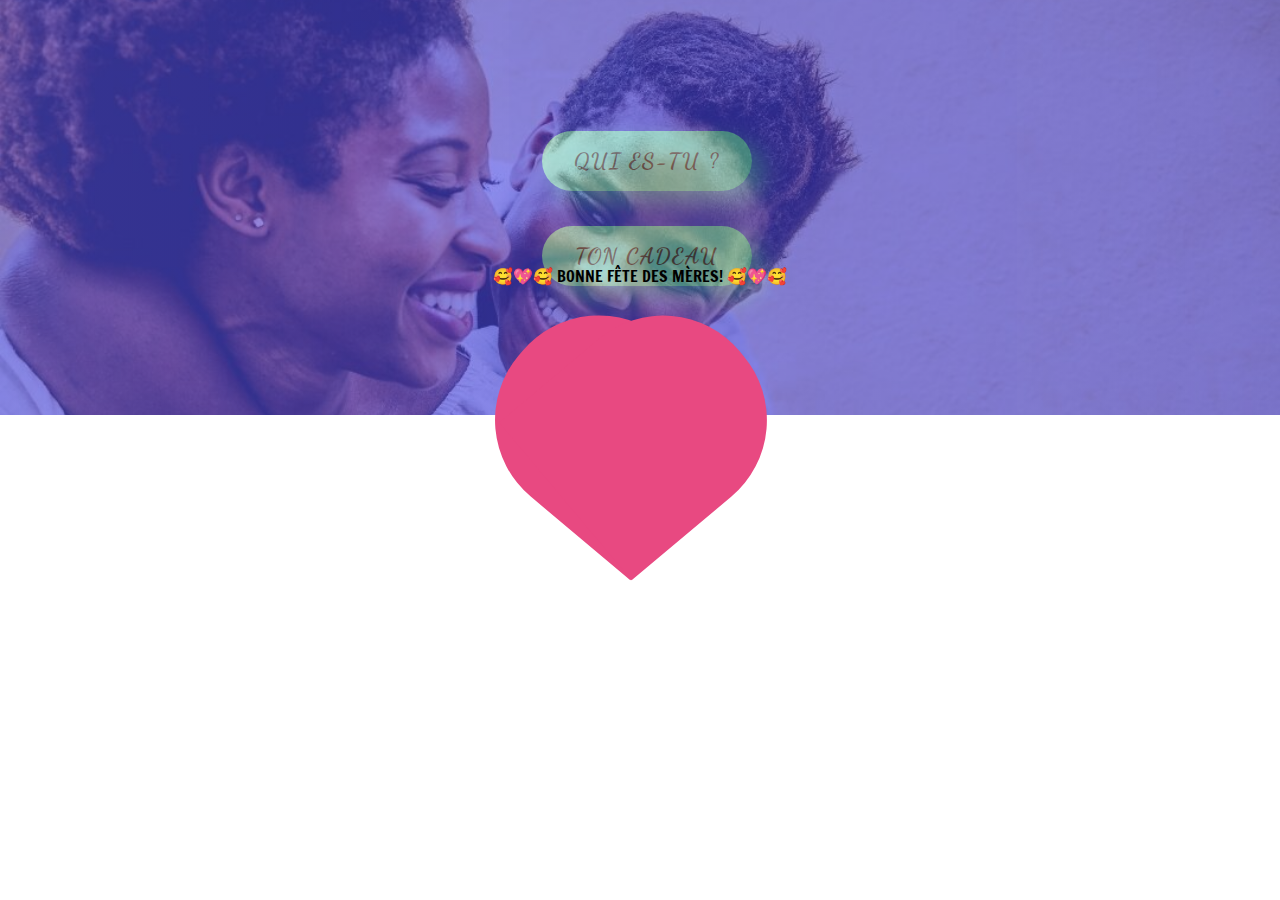
==== index.html @ 084f189c "favicon add" ====
<!DOCTYPE html>
<html lang="fr">
  <head>
    <meta charset="UTF-8" />
    <meta http-equiv="X-UA-Compatible" content="IE=edge" />
    <meta name="viewport" content="width=device-width, initial-scale=1.0" />
    <link rel="shortcut icon" type="image/x-icon" href="/img/favicon.ico" />
    <link rel="stylesheet" type="text/css" href="style.css" />
    <title>BONNE FÊTE DES MÈRES</title>
  </head>
  <body>
    <div class="mainPage">
      <div class="container">
        <div class="overlay">
          <nav>
            <ul>
              <a href="./qui-es-tu.html"
                ><li class="button btn1">QUI ES-TU ?</li></a
              >
              <a href="./ton-cadeau.html"
                ><li class="button btn2">TON CADEAU</li></a
              >
            </ul>
          </nav>
        </div>
        <svg xmlns="http://www.w3.org/2000/svg" viewBox="0 0 1440 320">
          <path
            fill="#fff"
            fill-opacity="1"
            d="M0,192L40,176C80,160,160,128,240,117.3C320,107,400,117,480,133.3C560,149,640,171,720,160C800,149,880,107,960,74.7C1040,43,1120,21,1200,42.7C1280,64,1360,128,1400,160L1440,192L1440,320L1400,320C1360,320,1280,320,1200,320C1120,320,1040,320,960,320C880,320,800,320,720,320C640,320,560,320,480,320C400,320,320,320,240,320C160,320,80,320,40,320L0,320Z"
          ></path>
        </svg>
      </div>
    </div>
    <div class="balloon-container1">
      <div class="balloon1">🥰💖🥰 BONNE FÊTE DES MÈRES! 🥰💖🥰</div>
    </div>
  </body>
</html>
---- style.css ----
@import url("https://fonts.googleapis.com/css2?family=Dancing+Script&display=swap");
@import url("https://fonts.googleapis.com/css2?family=Francois+One&display=swap");
@import url("https://fonts.googleapis.com/css2?family=Dancing+Script&family=Great+Vibes&family=Pattaya&display=swap");

body {
  margin: 0 auto;
}

.mainPage {
  margin-top: -17px;
  display: flex;
}

.container {
  position: relative;
  top: 0px;
  width: 100%;
  height: 100vh;
  background-image: url(./img/mereEnfant.jpg);
  background-size: cover;
}

.overlay {
  width: 100%;
  height: 100%;
  background: linear-gradient(to right, #3431eb, #120fd6);
  opacity: 0.5;
  display: flex;
  align-items: center;
  justify-content: center;
  position: absolute;
}

nav li {
  margin-left: -27px;
}

ul a {
  text-decoration: none;
}

.button {
  list-style-type: none;
  min-width: 200px;
  min-height: 50px;
  font-family: "Dancing Script", cursive;
  font-size: 22px;
  display: flex;
  align-items: center;
  justify-content: center;
  letter-spacing: 1.3px;
  font-weight: 700;
  color: #313133;
  background: #4fd1c5;
  background: linear-gradient(
    90deg,
    rgba(129, 230, 217, 1) 0%,
    rgba(79, 209, 197, 1) 100%
  );
  border: none;
  border-radius: 1000px;
  box-shadow: 12px 12px 24px rgba(79, 209, 197, 0.64);
  transition: all 0.3s ease-in-out 0s;
  cursor: pointer;
  outline: none;
  position: relative;
  padding: 5px;
  margin-top: 35px;
}

nav li::before {
  content: "";
  border-radius: 1000px;
  min-width: calc(250px + 12px);
  min-height: calc(60px + 12px);
  border: 6px solid #00ffcb;
  box-shadow: 0 0 60px rgba(0, 255, 203, 0.64);
  position: absolute;
  top: 50%;
  left: 50%;
  transform: translate(-50%, -50%);
  opacity: 0;
  transition: all 0.3s ease-in-out 0s;
}

.button:hover,
.button:focus {
  color: #313133;
  transform: translateY(-6px);
}

nav li:hover::before,
nav li:focus::before {
  opacity: 1;
}

nav li::after {
  content: "";
  width: 30px;
  height: 30px;
  border-radius: 100%;
  border: 6px solid rgb(231, 29, 130);
  position: absolute;
  z-index: -1;
  top: 50%;
  left: 50%;
  transform: translate(-50%, -50%);
  animation: ring 1.5s infinite;
}

nav li:hover::after,
nav li:focus::after {
  animation: none;
  display: none;
}

.container svg {
  display: block;
  position: relative;
  bottom: -28rem;
}

.balloon1 {
  display: inline-block;
  position: relative;
  top: -150px;
  min-height: 16em;
  min-width: 16em;
  background: transparent;
  text-align: center;
  font-family: "Francois One", sans-serif;
}

.balloon1:before,
.balloon1:after {
  position: absolute;
  content: "";
  left: 70px;
  top: -60px;
  width: 70%;
  height: 90%;
  background-color: #e84981;
  border-radius: 100px 100px 0 0;
  transform: rotate(-50deg);
  transform-origin: 92% 100%;
}
.balloon1:after {
  left: 0;
  transform: rotate(50deg);
  transform-origin: 8% 100%;
}

.balloon-container1 {
  animation: balloonmove 20s ease-in-out infinite;
  display: flex;
  justify-content: center;
  align-items: center;
}

@keyframes balloonmove {
  0%,
  100% {
    transform: translateY(100%);
  }
  90% {
    transform: translateY(0%);
  }
}

@keyframes ring {
  0% {
    width: 30px;
    height: 30px;
    opacity: 1;
    background: linear-gradient(rgb(230, 129, 225) 0%, rgb(231, 29, 130) 100%);
  }
  100% {
    width: 300px;
    height: 300px;
    opacity: 0;
    background: linear-gradient(
      90deg,
      rgba(129, 230, 217, 1) 0%,
      rgba(79, 209, 197, 1) 100%
    );
  }
}

@media all and (min-width: 320px) and (max-width: 405px) {
  .container {
    height: 78vh;
  }
}

@media all and (min-width: 410px) and (max-width: 615px) {
  .container {
    height: 65vh;
  }
}

@media all and (min-width: 700px) and (max-width: 1023px) {
  .container {
    height: 60vh;
  }
}

@media all and (min-width: 1024px) and (max-width: 1400px) {
  .container {
    height: 48vh;
  }
}

/***************** Styles qui-es-tu.html **********************/
#mainPage2__header {
  display: flex;
  flex-direction: column;
  align-items: center;
}

.arrow-left {
  position: absolute;
  display: inline-block;
  font-size: 2rem;
  margin-left: -155px;
  margin-top: 15px;
  color: black;
}

@media screen and (min-width: 768px) and (max-width: 1020px) {
  .arrow-left {
    margin-left: -345px;
  }
}

@media screen and (min-width: 1024px) and (max-width: 1200px) {
  .arrow-left {
    margin-left: -475px;
  }
}

@media screen and (min-width: 1300px) {
  .arrow-left {
    margin-left: -735px;
  }
}

.texte-mere {
  display: flex;
  justify-content: center;
  align-items: center;
  text-align: center;
  background-color: black;
  border-radius: 2pc 2pc 0 0;
}

.texte-mere p {
  line-height: 35px;
  font-size: 1.86em;
  letter-spacing: 0.01cm;
  width: 90%;
  color: #e84981;
  /* font-family: "Pattaya", sans-serif; */
  /* font-family: "Dancing Script", cursive; */
  font-family: "Great Vibes", cursive;
}

.texte-mère__Phrase1 {
  animation: apparitionTexte 2s ease-in-out 0.1s;
}
.texte-mère__Phrase2 {
  animation: apparitionTexte 2s ease-in-out 0.2s;
}
.texte-mère__Phrase3 {
  animation: apparitionTexte 2s ease-in-out 0.3s;
}
.texte-mère__Phrase4 {
  animation: apparitionTexte 2s ease-in-out 0.4s;
}
.texte-mère__Phrase5 {
  animation: apparitionTexte 2s ease-in-out 0.5s;
}
.texte-mère__Phrase6 {
  animation: apparitionTexte 2s ease-in-out 0.6s;
}
.texte-mère__Phrase7 {
  animation: apparitionTexte 2s ease-in-out 0.7s;
}
.texte-mère__Phrase8 {
  animation: apparitionTexte 2s ease-in-out 0.8s;
}

@keyframes apparitionTexte {
  from {
    opacity: 0;
  }

  to {
    opacity: 1;
  }
}

/***************** Styles ton-cadeau.html **********************/

.back {
  position: fixed;
  left: 0;
  top: 0;
  width: 100%;
  height: 100%;
  background-color: #22181e;
}

.back__arrow-left {
  position: relative;
  display: inline-block;
  font-size: 2rem;
  margin-left: 30px;
  margin-top: 15px;
  color: white;
}

#source-heart {
  width: 20px;
  height: 20px;
  position: fixed;
  right: 30px;
  top: 30px;
}

#button {
  width: 100px;
  height: 100px;
  left: 50%;
  top: 50%;
  margin: -50px;
  background: #b93082;
  position: fixed;
  border-radius: 50px;
  box-sizing: border-box;
  color: black;
  text-align: center;
  padding: 25px 0 0 3px;
  font-family: monospace;
  font-size: 40px;
  cursor: pointer;
  z-index: 20;
  box-shadow: 0 0 20px -5px #e84981;
  overflow: hidden;
}

#button svg {
  width: 50%;
  height: 50%;
  left: 50%;
  top: 50%;
  position: absolute;
  transform: translateX(-50%) translateY(-45%);
}

.heart {
  position: fixed;
  width: 50px;
  z-index: 10;
  height: 50px;
  transform: translateX(-50%) translateY(-50%) scale(1.5);
  opacity: 1;
  transition: 0.5s ease;
  opacity: 0;
}

@keyframes show-heart {
  0% {
    opacity: 0;
    transform: translateX(-50%) translateY(-50%) scale(1) rotateZ(-15deg);
  }
  50% {
    opacity: 0.8;
  }
  100% {
    opacity: 0;
    left: 50%;
    top: 50%;
    transform: translateX(-50%) translateY(-50%) scale(0.2) rotateZ(15deg);
    display: none;
  }
}
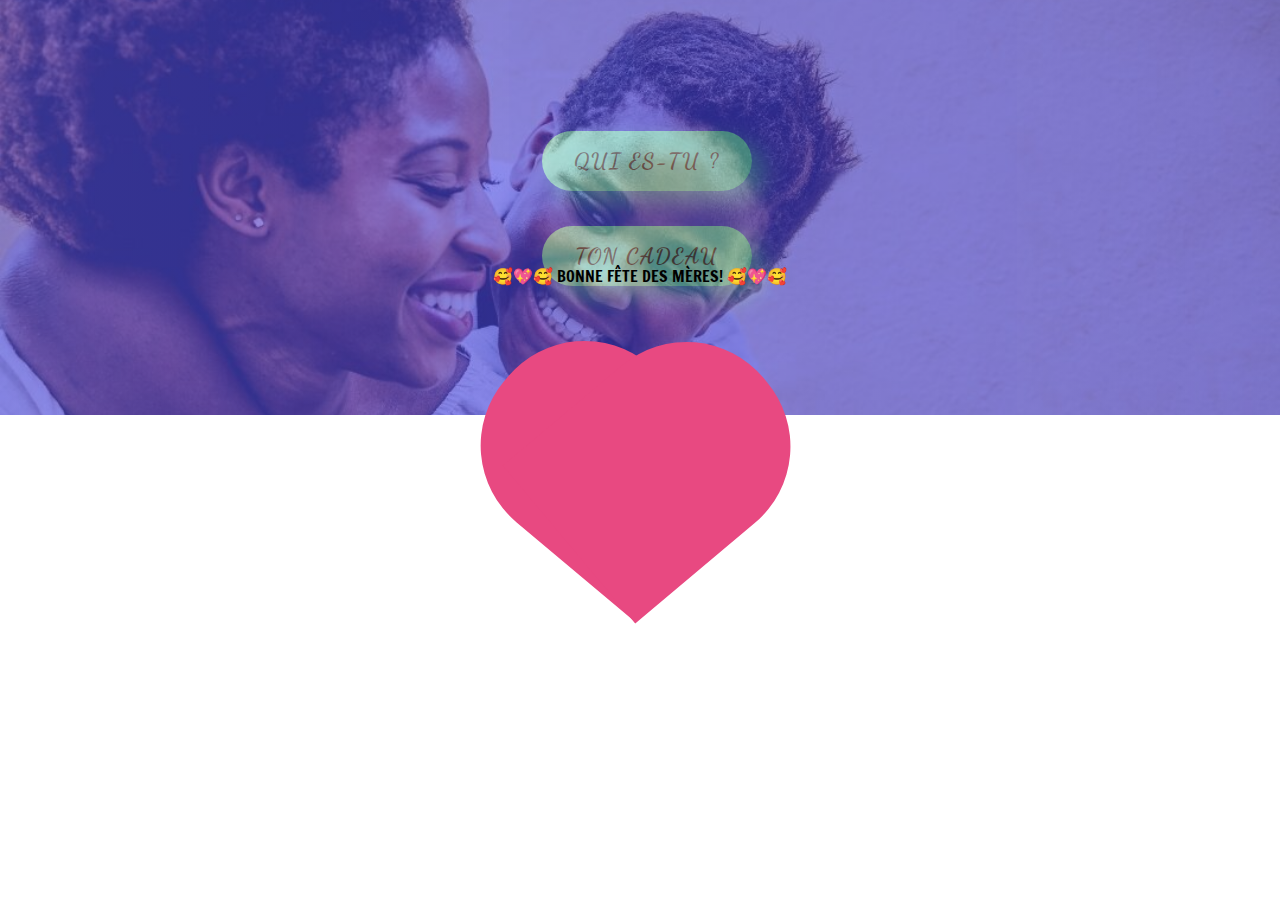
==== commit 0d7c4ec1: "div pour le loader créé" ====
--- a/index.html
+++ b/index.html
@@ -9,6 +9,15 @@
     <title>BONNE FÊTE DES MÈRES</title>
   </head>
   <body>
+    <div id="wrapper">
+      <div class="wrapper__loading-spinner"></div>
+      <div class="wrapper__loading-dots">
+        <div class="wrapper__loading-dots__bounce"></div>
+        <div class="wrapper__loading-dots__bounce2"></div>
+        <div class="wrapper__loading-dots__bounce3"></div>
+      </div>
+    </div>
+
     <div class="mainPage">
       <div class="container">
         <div class="overlay">
--- a/style.css
+++ b/style.css
@@ -138,16 +138,16 @@
   left: 70px;
   top: -60px;
   width: 70%;
-  height: 90%;
+  height: 100%;
   background-color: #e84981;
   border-radius: 100px 100px 0 0;
   transform: rotate(-50deg);
-  transform-origin: 92% 100%;
+  transform-origin: 101.8% 101%;
 }
 .balloon1:after {
   left: 0;
   transform: rotate(50deg);
-  transform-origin: 8% 100%;
+  transform-origin: 0% 105%;
 }
 
 .balloon-container1 {
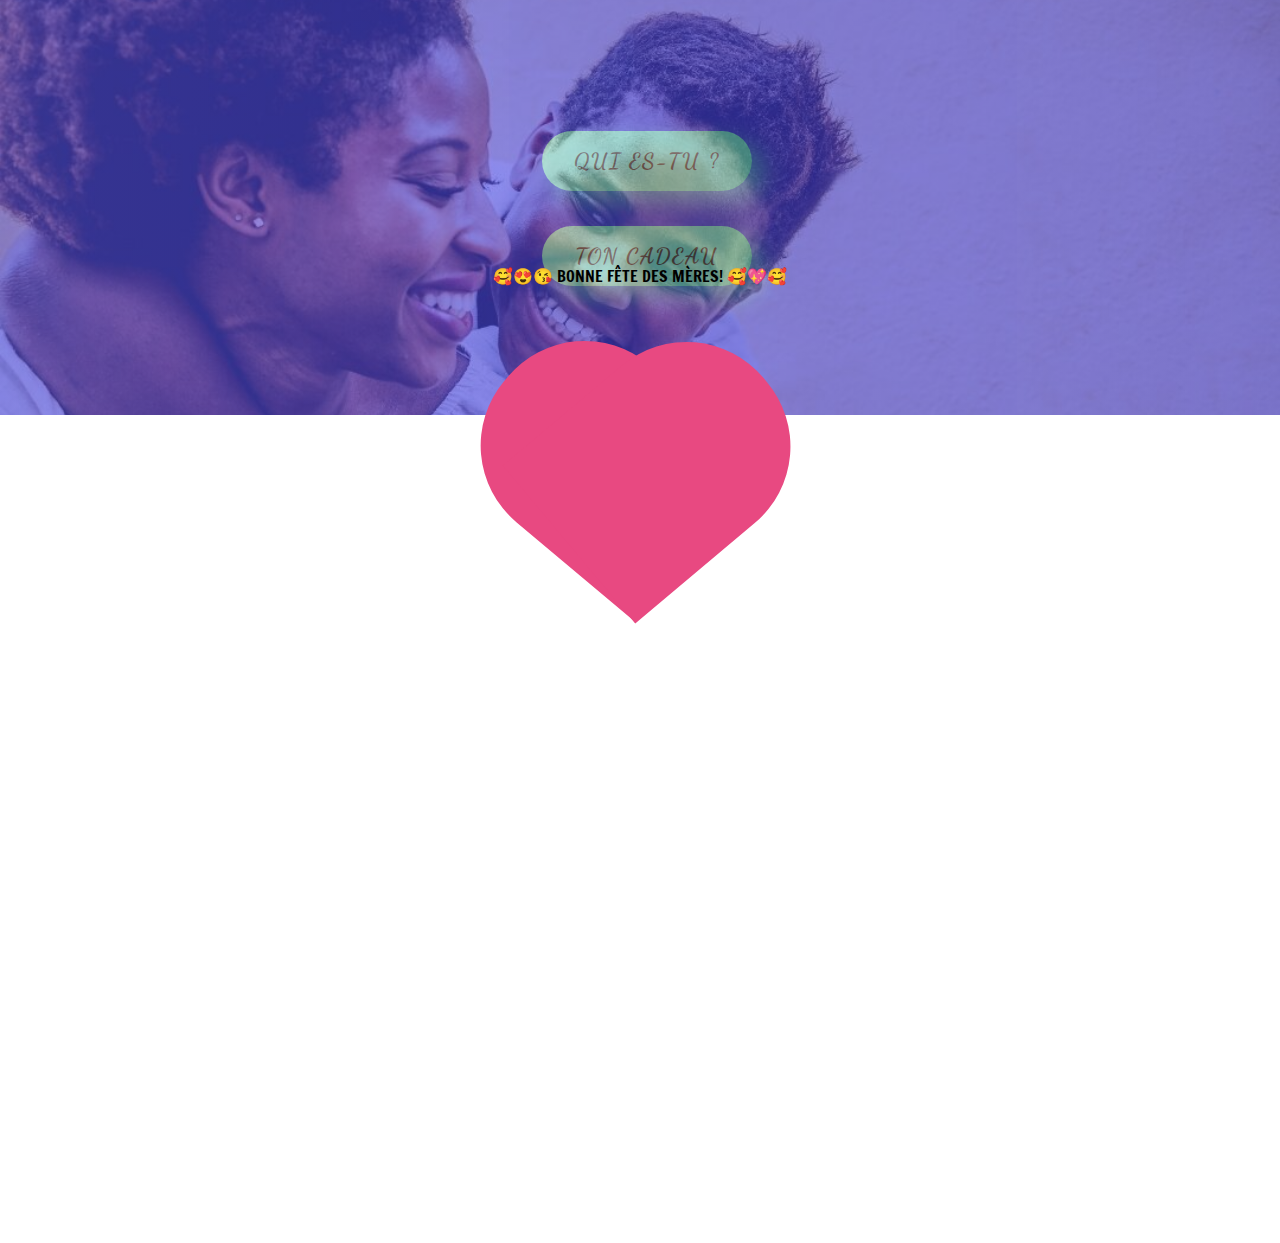
==== commit b3f40d0c: "emoj add" ====
--- a/index.html
+++ b/index.html
@@ -42,7 +42,7 @@
       </div>
     </div>
     <div class="balloon-container1">
-      <div class="balloon1">🥰💖🥰 BONNE FÊTE DES MÈRES! 🥰💖🥰</div>
+      <div class="balloon1">🥰😍😘 BONNE FÊTE DES MÈRES! 🥰💖🥰</div>
     </div>
   </body>
 </html>
--- a/style.css
+++ b/style.css
@@ -4,6 +4,87 @@
 
 body {
   margin: 0 auto;
+}
+
+#wrapper {
+  position: absolute;
+  background-color: rgb(231, 29, 130);
+  padding-top: 40vh;
+  width: 100%;
+  height: 100%;
+  z-index: -1;
+  opacity: 0;
+  text-align: center;
+  animation: wrapper 1s ease-in-out 2s alternate both;
+}
+
+@keyframes wrapper {
+  0% {
+    opacity: 0.97;
+    z-index: 1;
+  }
+  50% {
+    z-index: 1;
+  }
+  80% {
+    z-index: 1;
+  }
+  100% {
+    opacity: 0;
+    z-index: -1;
+  }
+}
+
+.wrapper__loading-spinner {
+  width: 5rem;
+  height: 5rem;
+  display: inline-block;
+  position: relative;
+  border: 6px solid #fff;
+  border-radius: 50%;
+  border-top-color: #99e2d0;
+  margin-bottom: 2rem;
+  animation: spin 1s infinite ease-in-out;
+}
+
+@keyframes spin {
+  to {
+    transform: rotate(360deg);
+  }
+}
+
+.wrapper__loading-dots > div {
+  width: 1.5rem;
+  height: 1.5rem;
+  background-color: #99e2d0;
+  border-radius: 50%;
+  display: inline-block;
+  position: relative;
+}
+
+.wrapper__loading-dots__bounce {
+  animation: bounce 1s infinite 0.1s ease-in-out both;
+}
+.wrapper__loading-dots__bounce2 {
+  animation: bounce 1s infinite 0.3s ease-in-out both;
+}
+.wrapper__loading-dots__bounce3 {
+  animation: bounce 1s infinite 0.45s ease-in-out both;
+}
+
+@keyframes bounce {
+  0% {
+    transform: scale(0);
+  }
+  40% {
+    transform: scale(1);
+  }
+  80% {
+    transform: scale(0);
+  }
+  100% {
+    transform: scale(0);
+  }
 }
 
 .mainPage {
@@ -308,6 +389,11 @@
   width: 100%;
   height: 100%;
   background-color: #22181e;
+}
+
+.back > a {
+  display: inline-block;
+  height: 50px;
 }
 
 .back__arrow-left {
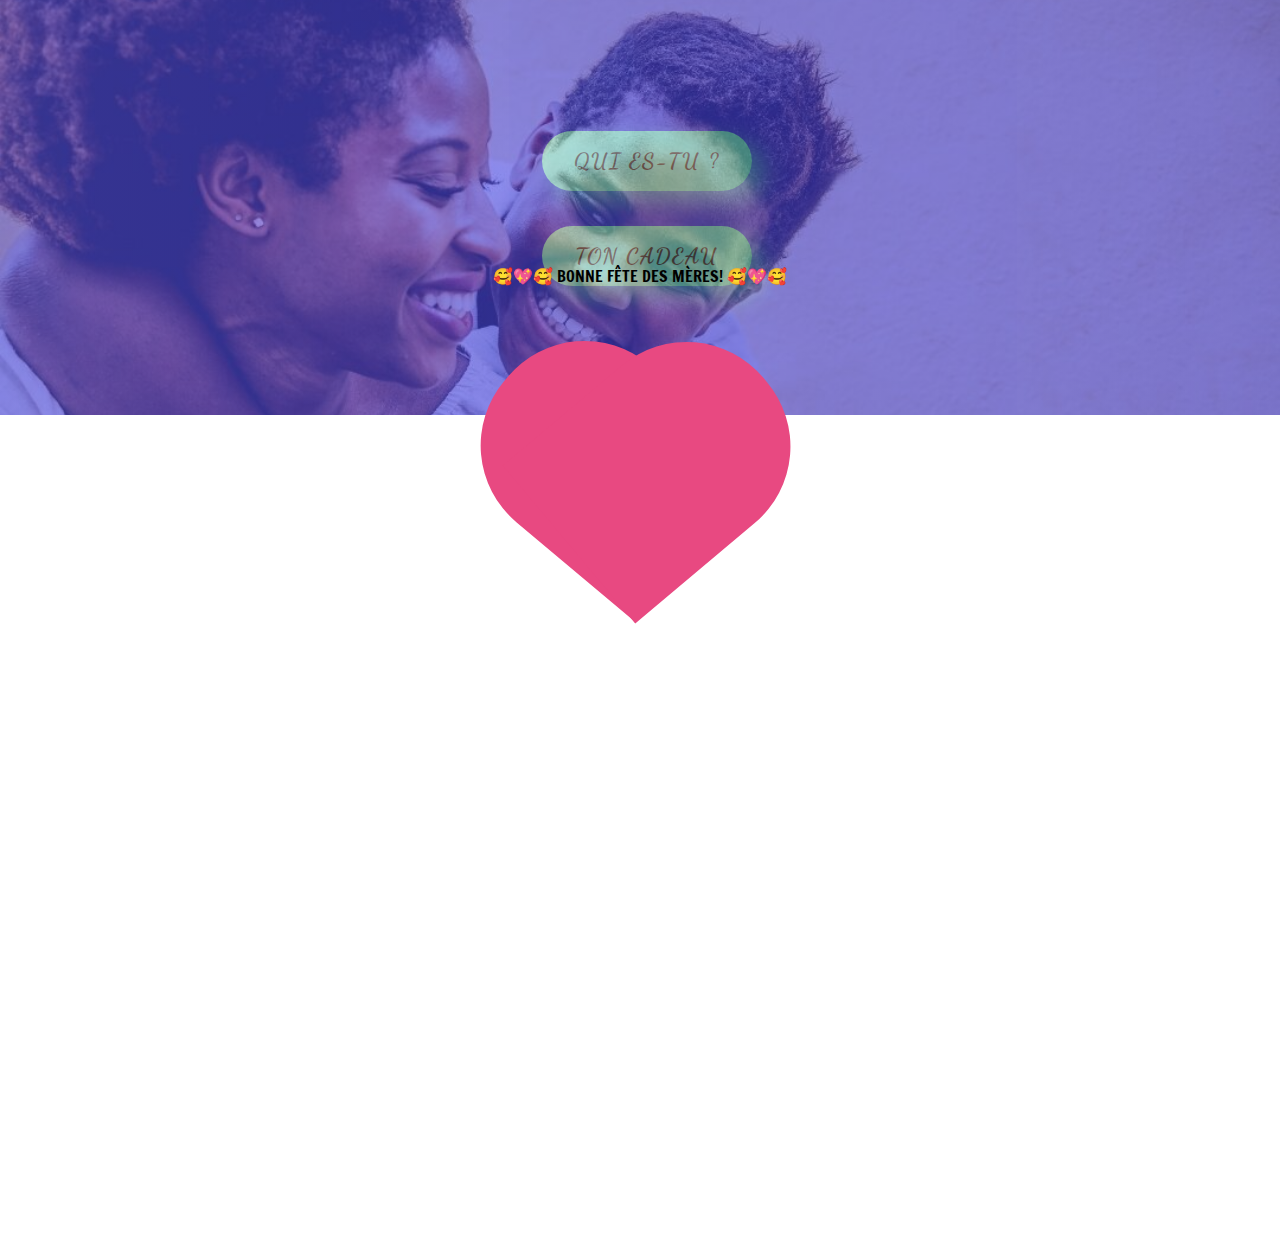
==== commit 9a1397f0: "anciens emojis add" ====
--- a/index.html
+++ b/index.html
@@ -42,7 +42,7 @@
       </div>
     </div>
     <div class="balloon-container1">
-      <div class="balloon1">🥰😍😘 BONNE FÊTE DES MÈRES! 🥰💖🥰</div>
+      <div class="balloon1">🥰💖🥰 BONNE FÊTE DES MÈRES! 🥰💖🥰</div>
     </div>
   </body>
 </html>
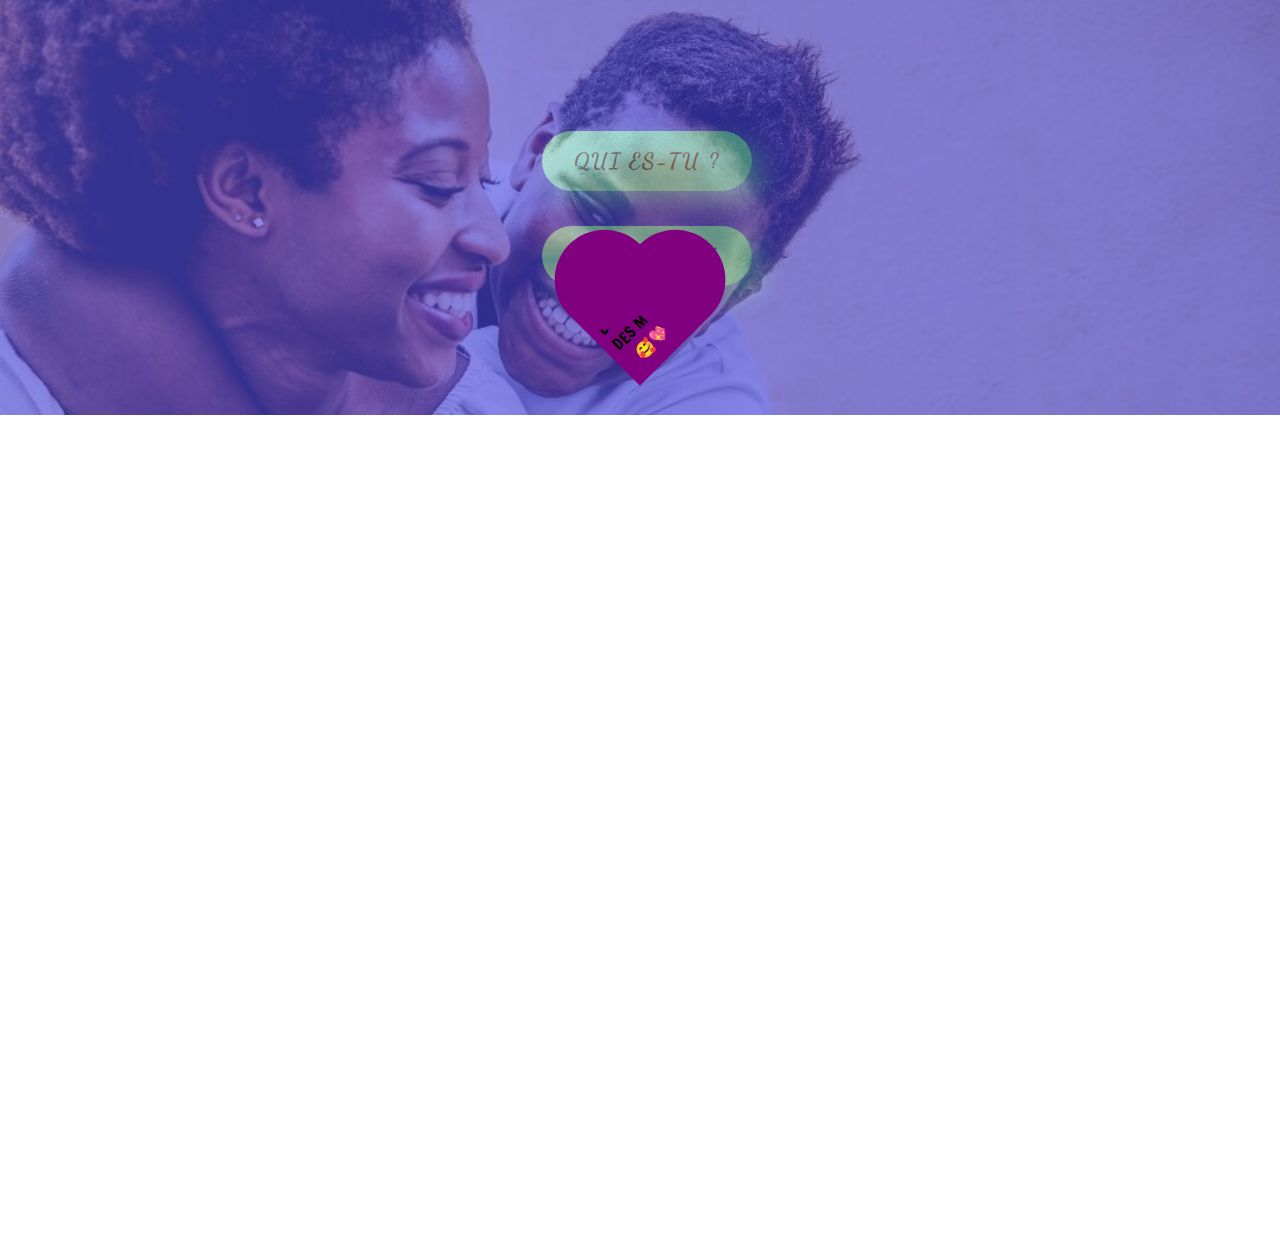
==== commit 698af3ac: "classe modifiée" ====
--- a/index.html
+++ b/index.html
@@ -42,7 +42,7 @@
       </div>
     </div>
     <div class="balloon-container1">
-      <div class="balloon1">🥰💖🥰 BONNE FÊTE DES MÈRES! 🥰💖🥰</div>
+      <div class="hearth">🥰💖🥰 BONNE FÊTE DES MÈRES! 🥰💖🥰</div>
     </div>
   </body>
 </html>
--- a/style.css
+++ b/style.css
@@ -201,18 +201,40 @@
   bottom: -28rem;
 }
 
-.balloon1 {
-  display: inline-block;
-  position: relative;
+.hearth {
+  background: purple;
+  position: relative;
+  height: 100px;
+  width: 100px;
+  transform: rotate(-45deg) scale(1);
   top: -150px;
-  min-height: 16em;
-  min-width: 16em;
-  background: transparent;
   text-align: center;
   font-family: "Francois One", sans-serif;
 }
 
-.balloon1:before,
+.hearth::after {
+  background: inherit;
+  border-radius: 50%;
+  content: "";
+  position: absolute;
+  top: -50%;
+  left: 0;
+  height: 100px;
+  width: 100px;
+}
+
+.hearth::before {
+  background: inherit;
+  border-radius: 50%;
+  content: "";
+  position: absolute;
+  top: 0;
+  right: -50%;
+  height: 100px;
+  width: 100px;
+}
+
+/* .balloon1:before,
 .balloon1:after {
   position: absolute;
   content: "";
@@ -229,7 +251,7 @@
   left: 0;
   transform: rotate(50deg);
   transform-origin: 0% 105%;
-}
+} */
 
 .balloon-container1 {
   animation: balloonmove 20s ease-in-out infinite;
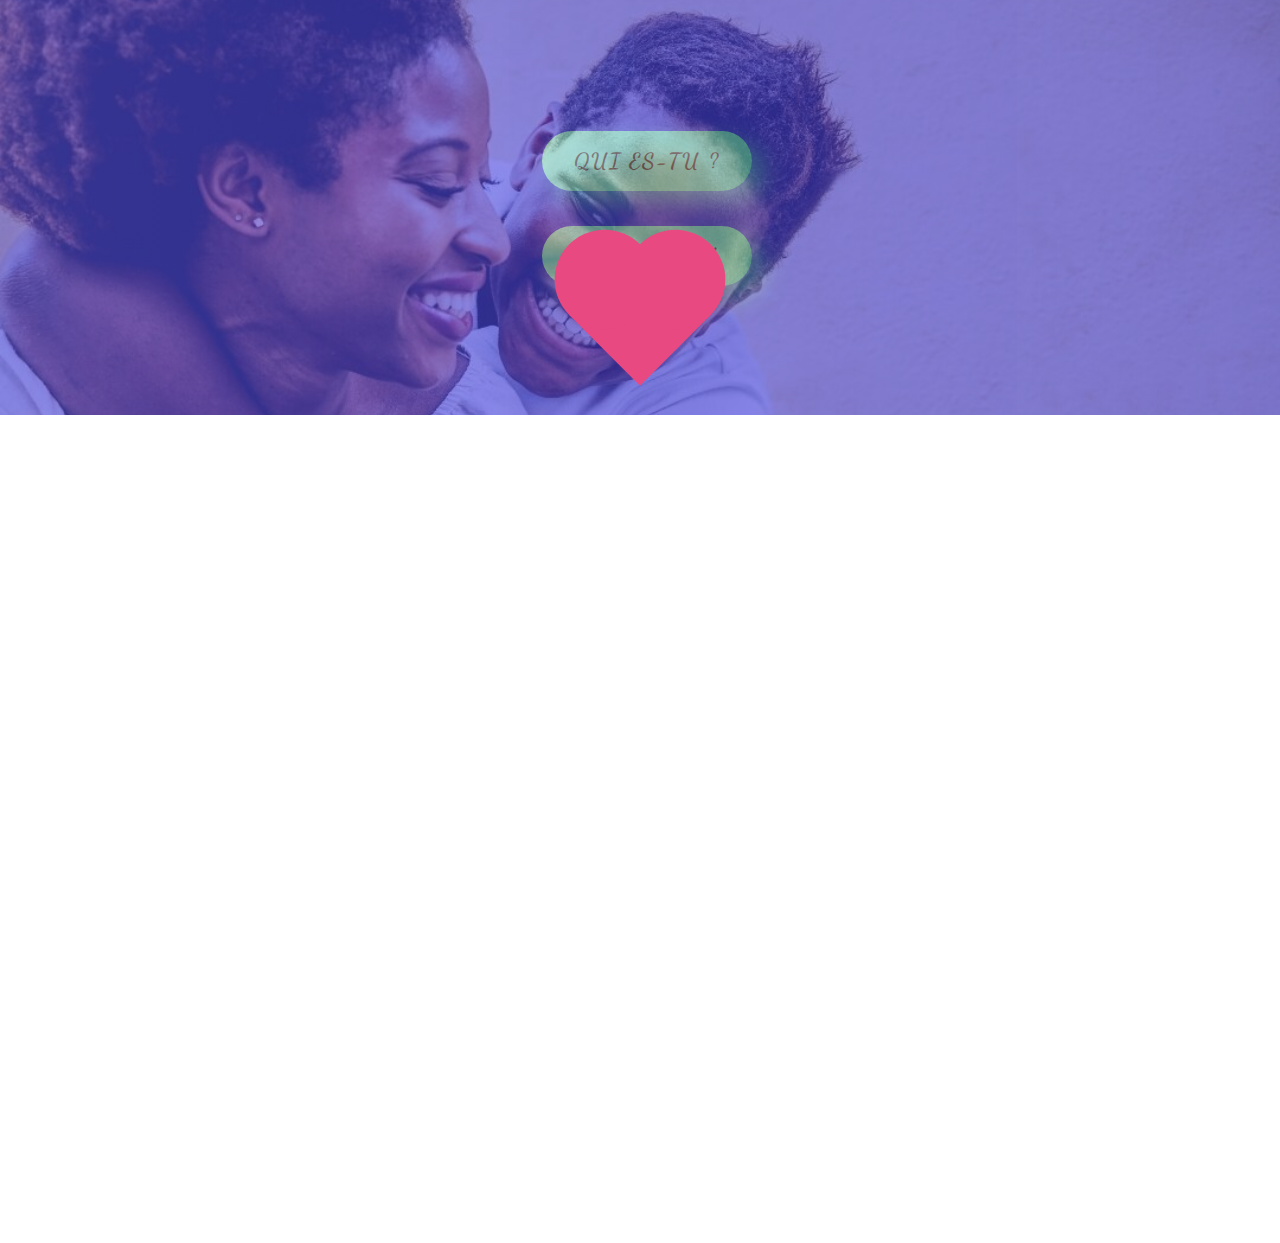
==== commit 2b701dbe: "ligne commentée" ====
--- a/index.html
+++ b/index.html
@@ -42,7 +42,8 @@
       </div>
     </div>
     <div class="balloon-container1">
-      <div class="hearth">🥰💖🥰 BONNE FÊTE DES MÈRES! 🥰💖🥰</div>
+      <!-- 🥰💖🥰 BONNE FÊTE DES MÈRES! 🥰💖🥰 -->
+      <div class="hearth"></div>
     </div>
   </body>
 </html>
--- a/style.css
+++ b/style.css
@@ -202,7 +202,7 @@
 }
 
 .hearth {
-  background: purple;
+  background: #e84981;
   position: relative;
   height: 100px;
   width: 100px;
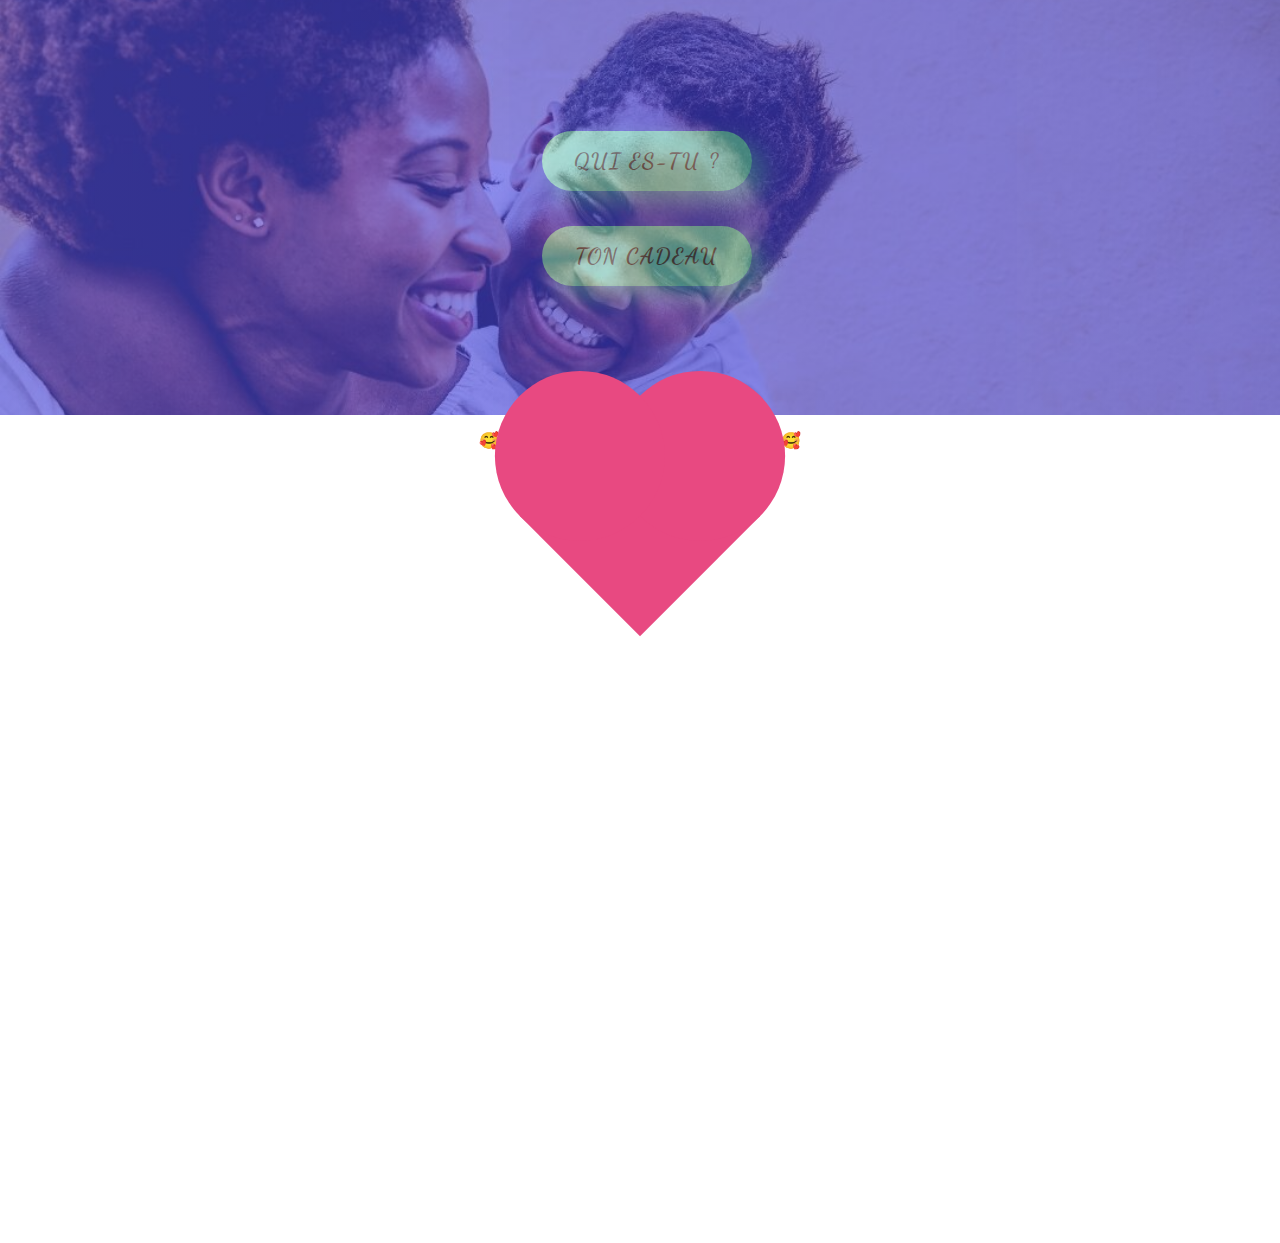
==== commit a45dcb5e: "balise p add" ====
--- a/index.html
+++ b/index.html
@@ -42,7 +42,7 @@
       </div>
     </div>
     <div class="balloon-container1">
-      <!-- 🥰💖🥰 BONNE FÊTE DES MÈRES! 🥰💖🥰 -->
+      <p>🥰💖🥰 BONNE FÊTE DES MÈRES! 🥰💖🥰</p>
       <div class="hearth"></div>
     </div>
   </body>
--- a/style.css
+++ b/style.css
@@ -206,8 +206,7 @@
   position: relative;
   height: 100px;
   width: 100px;
-  transform: rotate(-45deg) scale(1);
-  top: -150px;
+  transform: rotate(-45deg) scale(1.7);
   text-align: center;
   font-family: "Francois One", sans-serif;
 }
@@ -234,28 +233,10 @@
   width: 100px;
 }
 
-/* .balloon1:before,
-.balloon1:after {
-  position: absolute;
-  content: "";
-  left: 70px;
-  top: -60px;
-  width: 70%;
-  height: 100%;
-  background-color: #e84981;
-  border-radius: 100px 100px 0 0;
-  transform: rotate(-50deg);
-  transform-origin: 101.8% 101%;
-}
-.balloon1:after {
-  left: 0;
-  transform: rotate(50deg);
-  transform-origin: 0% 105%;
-} */
-
 .balloon-container1 {
   animation: balloonmove 20s ease-in-out infinite;
   display: flex;
+  flex-direction: column;
   justify-content: center;
   align-items: center;
 }
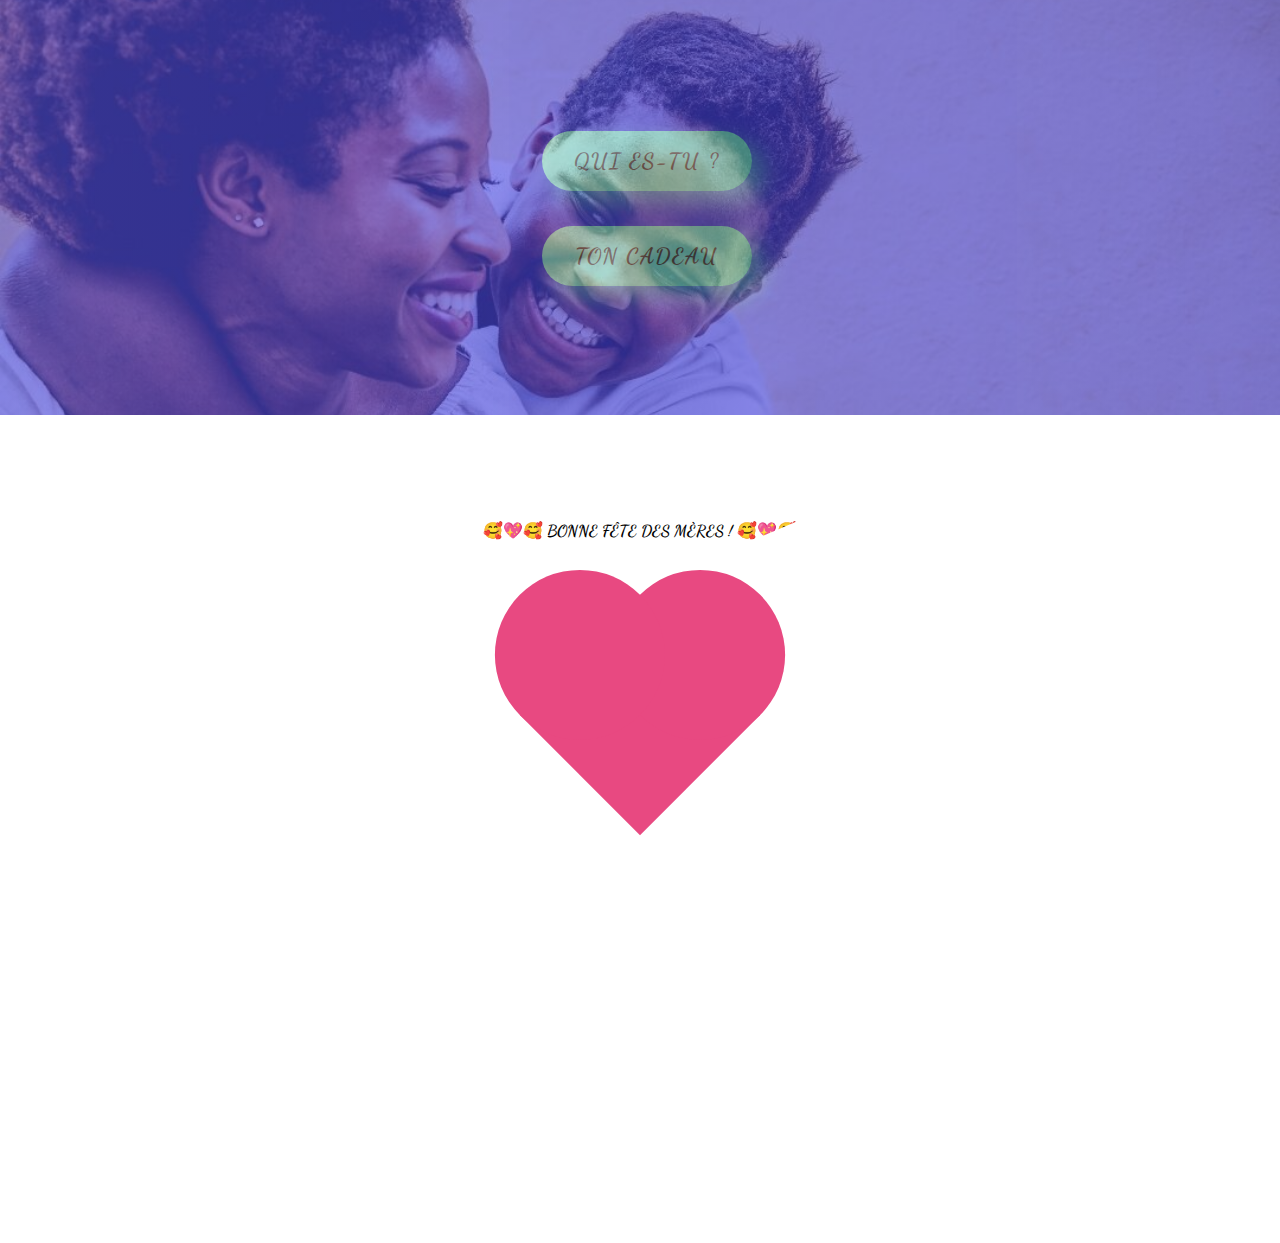
==== commit 4bb68c29: "police add" ====
--- a/index.html
+++ b/index.html
@@ -42,7 +42,7 @@
       </div>
     </div>
     <div class="balloon-container1">
-      <p>🥰💖🥰 BONNE FÊTE DES MÈRES! 🥰💖🥰</p>
+      <p>🥰💖🥰 BONNE FÊTE DES MÈRES ! 🥰💖🥰</p>
       <div class="hearth"></div>
     </div>
   </body>
--- a/style.css
+++ b/style.css
@@ -234,11 +234,19 @@
 }
 
 .balloon-container1 {
-  animation: balloonmove 20s ease-in-out infinite;
+  /* animation: balloonmove 20s ease-in-out infinite; */
   display: flex;
   flex-direction: column;
   justify-content: center;
   align-items: center;
+  margin-top: 90px;
+}
+
+.balloon-container1 p {
+  display: inline-block;
+  margin-bottom: 125px;
+  font-family: "Dancing Script", cursive;
+  font-weight: bold;
 }
 
 @keyframes balloonmove {
